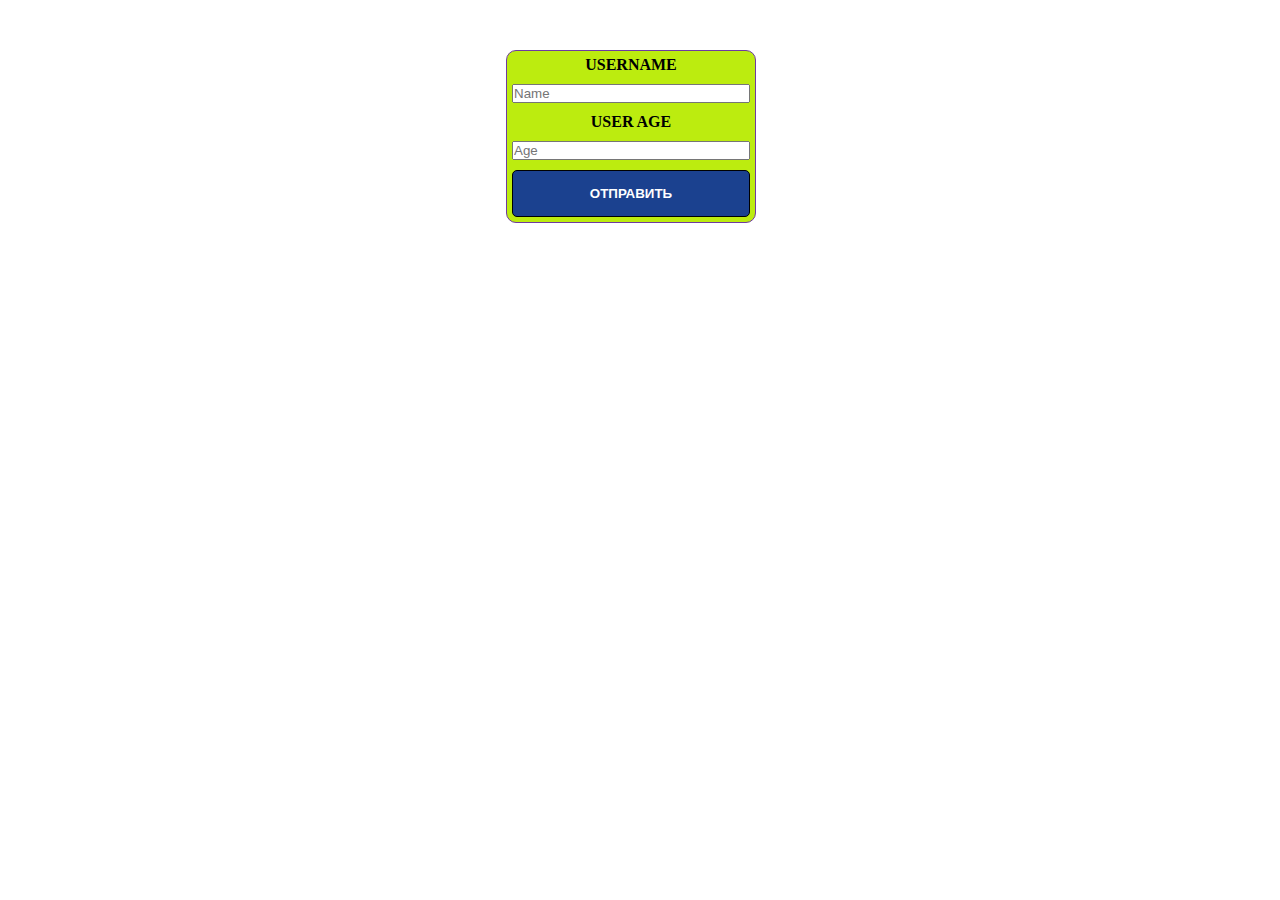
==== Task_4/index.html @ b9eb9bcc "added task4" ====
<!DOCTYPE html>
<html lang="en">
<head>
  <meta charset="UTF-8">
  <meta http-equiv="X-UA-Compatible" content="IE=edge">
  <meta name="viewport" content="width=device-width, initial-scale=1.0">
  <title>Task4</title>
  <link rel="stylesheet" href="style/style.css">
</head>
<body>
  <div class="wrapper-user-information">
    <div class="container">
      <form class="wrapper-user-information__personal-date" action="" id="form">
        <label class="wrapper-user-information__username-label label" for="username">
          Username
        </label>
        <input class="wrapper-user-information__username-input input" type="text" name="Name" id="username" placeholder="Name">
        <label class="wrapper-user-information__userage-label label" for="userage">
          User age
        </label>
        <input class="wrapper-user-information__userage-input input" type="text" name="A" id="userage" placeholder="Age">
        <button class="wrapper-user-information__button" type="submit" id="btnSubmit">
          Отправить
        </button>
      </form>
    </div>
  </div>
  <script src="js/index.js"></script>
</body>
</html>
---- Task_4/style/style.css ----
* {
  margin: 0;
  padding: 0;
  -webkit-box-sizing: border-box;
          box-sizing: border-box;
}

.wrapper-user-information {
  width: 100%;
  margin-top: 50px;
}

.wrapper-user-information .container {
  width: 300px;
  max-width: 100%;
  padding: 0 16px;
  margin: 0 auto;
}

.wrapper-user-information__personal-date {
  width: 250px;
  max-width: 100%;
  padding: 5px;
  display: -webkit-box;
  display: -ms-flexbox;
  display: flex;
  -webkit-box-orient: vertical;
  -webkit-box-direction: normal;
      -ms-flex-direction: column;
          flex-direction: column;
  -webkit-box-pack: center;
      -ms-flex-pack: center;
          justify-content: center;
  row-gap: 10px;
  background-color: #bcec0f;
  border: 1px solid #6f3aa1;
  border-radius: 10px;
}

.wrapper-user-information .label {
  width: 100%;
  text-align: center;
  text-transform: uppercase;
  font-weight: 700;
}

.wrapper-user-information .input {
  outline: none;
}

.wrapper-user-information__button {
  padding: 15px 0;
  background-color: #1b418f;
  color: #ffffff;
  text-align: center;
  text-transform: uppercase;
  font-weight: 700;
  border: 1px solid #000000;
  border-radius: 5px;
  -webkit-transition: all 0.8 linear;
  transition: all 0.8 linear;
}

.wrapper-user-information__button:hover {
  cursor: pointer;
  background-color: #3be83b80;
  border: 1px solid #ffffff;
}
/*# sourceMappingURL=style.css.map */
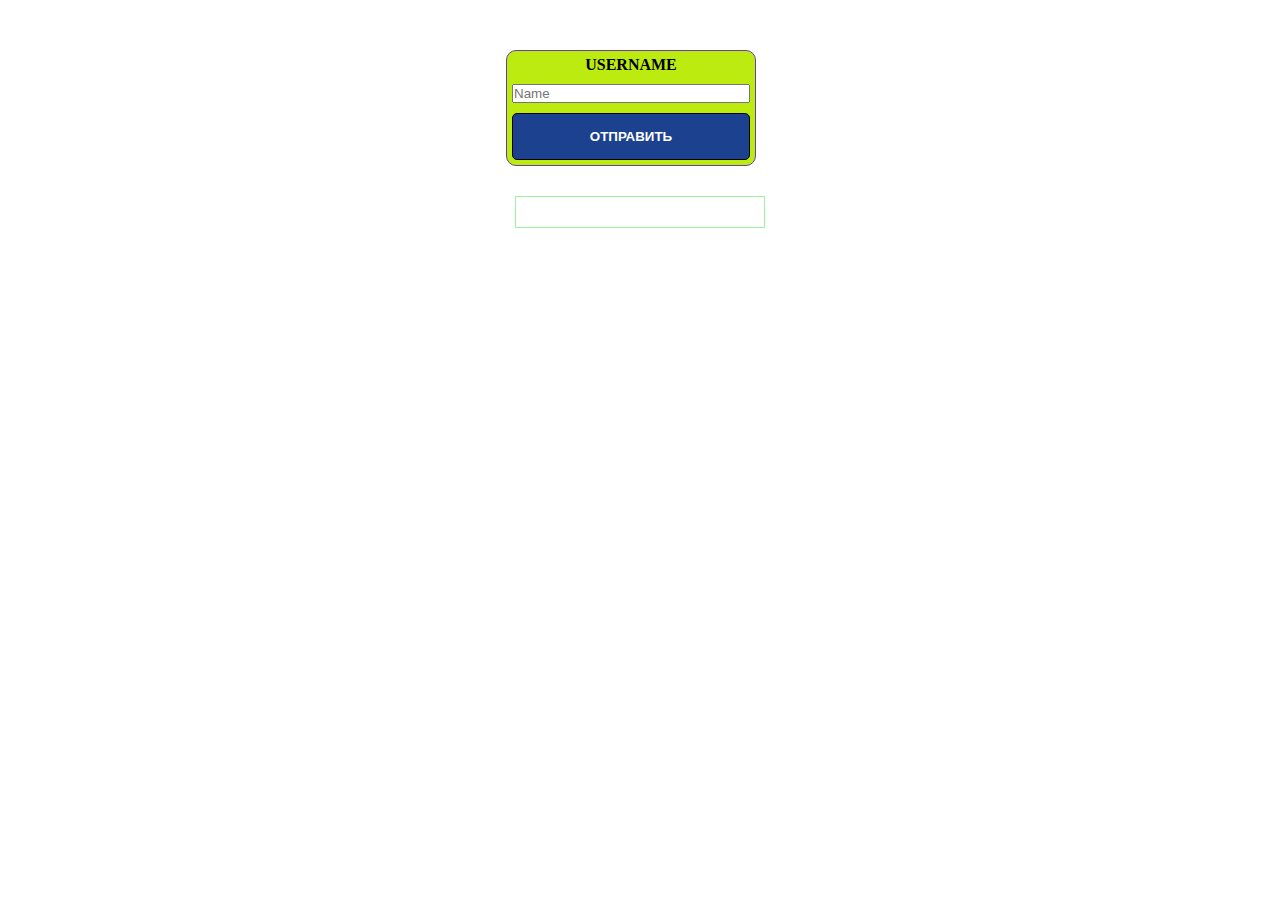
==== commit 12fcd58a: "added parameters in html, css and js" ====
--- a/Task_4/index.html
+++ b/Task_4/index.html
@@ -15,16 +15,25 @@
           Username
         </label>
         <input class="wrapper-user-information__username-input input" type="text" name="Name" id="username" placeholder="Name">
-        <label class="wrapper-user-information__userage-label label" for="userage">
-          User age
-        </label>
-        <input class="wrapper-user-information__userage-input input" type="text" name="A" id="userage" placeholder="Age">
         <button class="wrapper-user-information__button" type="submit" id="btnSubmit">
           Отправить
         </button>
       </form>
     </div>
+
+    <div class="wrapper-user-information__description-user">
+    </div>
+
+    <div class="wrapper-user-information__modal-window">
+      <form class="wrapper-user-information__modal-form" action="">
+      <input class="wrapper-user-information__modal-input" type="text" name="" id="modal-input">
+      <button class="wrapper-user-information__modal-button">
+        Закрыть
+      </button>
+    </form>
+    </div>
   </div>
+
   <script src="js/index.js"></script>
 </body>
 </html>--- a/Task_4/style/style.css
+++ b/Task_4/style/style.css
@@ -12,14 +12,13 @@
 
 .wrapper-user-information .container {
   width: 300px;
-  max-width: 100%;
   padding: 0 16px;
   margin: 0 auto;
+  margin-bottom: 30px;
 }
 
 .wrapper-user-information__personal-date {
   width: 250px;
-  max-width: 100%;
   padding: 5px;
   display: -webkit-box;
   display: -ms-flexbox;
@@ -66,4 +65,46 @@
   background-color: #3be83b80;
   border: 1px solid #ffffff;
 }
+
+.wrapper-user-information__description-user {
+  width: 250px;
+  padding: 15px 0;
+  border: 1px solid #3be83b80;
+  margin: 0 auto;
+  margin-bottom: 20px;
+}
+
+.wrapper-user-information__modal-window {
+  display: none;
+  width: 250px;
+  padding: 15px 5px;
+  background-color: #b87d7d;
+  margin: 0 auto;
+}
+
+.wrapper-user-information__modal-input {
+  width: 100%;
+  outline: none;
+  margin-bottom: 15px;
+}
+
+.wrapper-user-information__modal-button {
+  display: block;
+  padding: 5px 15px;
+  margin: 0 auto;
+  font-weight: 700;
+  text-transform: uppercase;
+  background-color: #ffffff;
+  border: 1px solid #000000;
+  border-radius: 5px;
+  -webkit-transition: all 0.8s linear;
+  transition: all 0.8s linear;
+}
+
+.wrapper-user-information__modal-button:hover {
+  cursor: pointer;
+  background-color: #000000;
+  border: 1px solid #ffffff;
+  color: #ffffff;
+}
 /*# sourceMappingURL=style.css.map */